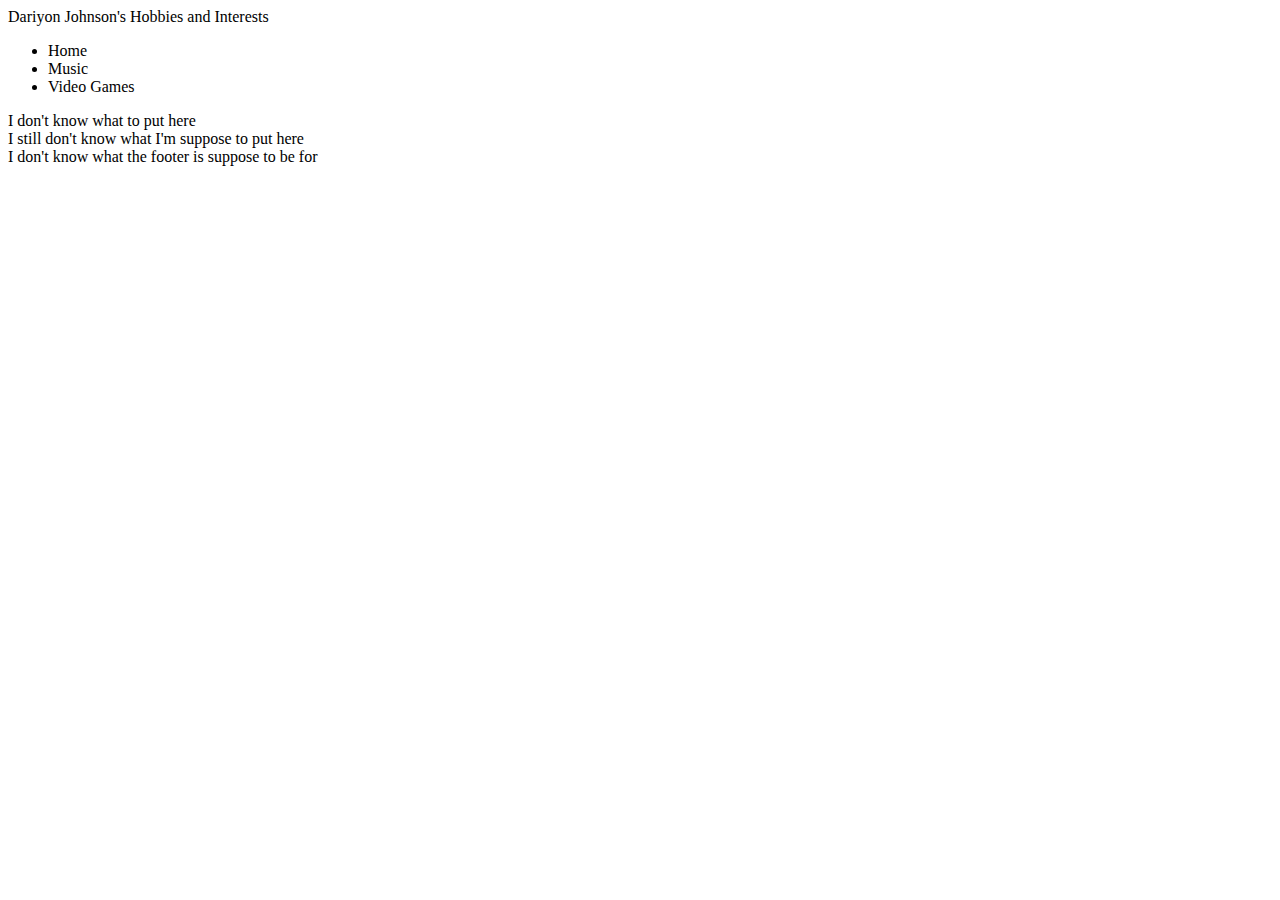
==== music.html @ e1eaadc4 "Create music.html" ====
<html>
<head>
<title> Dariyon's Hobbies</title>
  </head>
  <body>
    <header> Dariyon Johnson's Hobbies and Interests</header>
    <nav>
      <ul>
        <li>Home</li>
        <li>Music</li>
        <li>Video Games</li>
      </ul>
    </nav>
    <! can also use div,class,column for the two column layout>
    <section>
      I don't know what to put here
    </section>
    <aside>
      I still don't know what I'm suppose to put here
    </aside>
    <footer>
      I don't know what the footer is suppose to be for
    </footer>
  </body>
 </html>
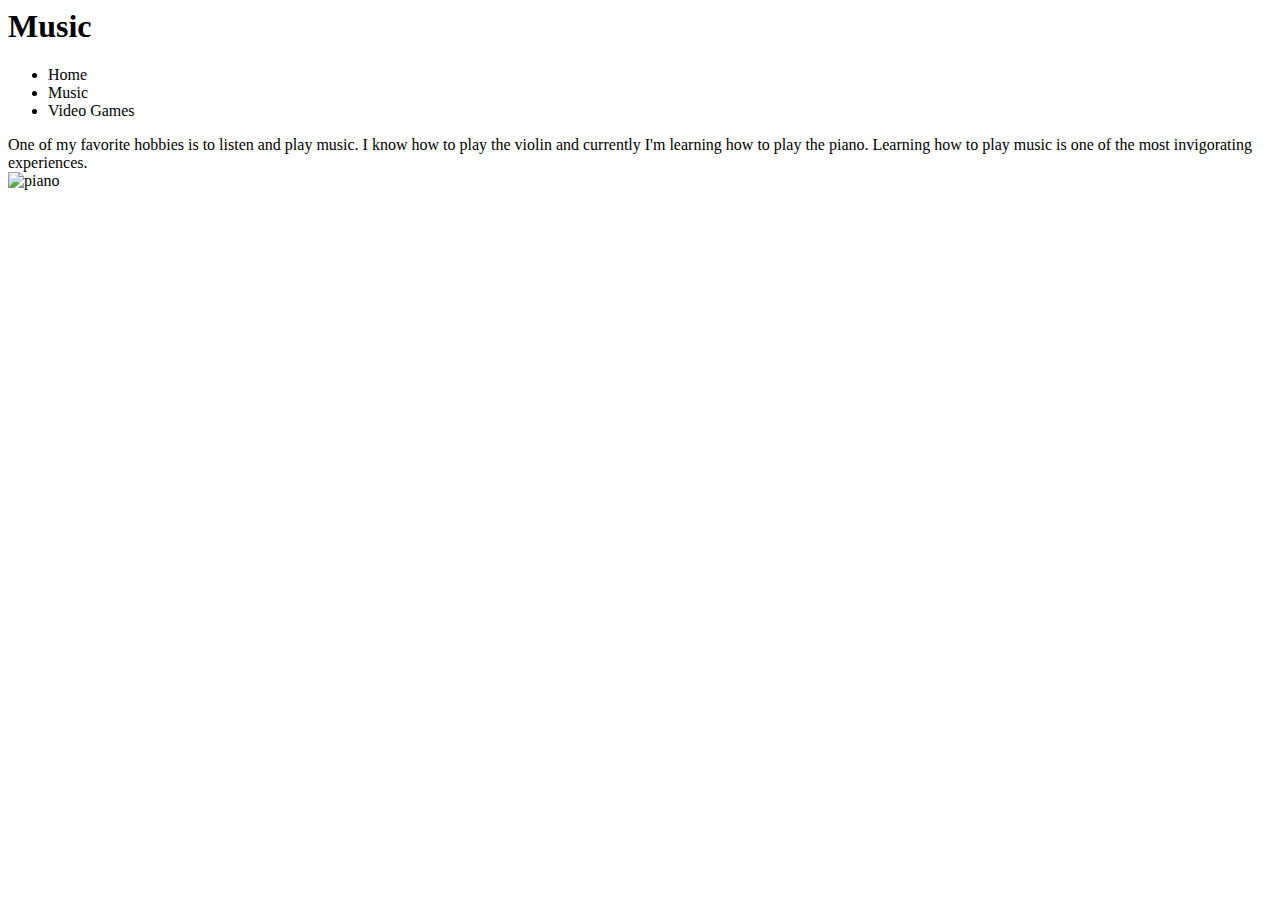
==== commit f657b7fc: "Update music.html" ====
--- a/music.html
+++ b/music.html
@@ -1,25 +1,22 @@
 <html>
 <head>
-<title> Dariyon's Hobbies</title>
+<title>Music - Dariyon's Hobbies</title>
+  <link href="style.css" rel="stylesheet" type="text/css" />
   </head>
   <body>
-    <header> Dariyon Johnson's Hobbies and Interests</header>
+    <h1>Music</h1>
     <nav>
       <ul>
-        <li>Home</li>
-        <li>Music</li>
-        <li>Video Games</li>
+         <li a href="index.html">Home</a></li>
+        <li a href="music.html">Music</a></li>
+        <li a href="videogames.html">Video Games</a></li>
       </ul>
     </nav>
-    <! can also use div,class,column for the two column layout>
     <section>
-      I don't know what to put here
+    One of my favorite hobbies is to listen and play music. I know how to play the violin and currently I'm learning how to play the piano. Learning how to play music is one of the most invigorating experiences.
     </section>
     <aside>
-      I still don't know what I'm suppose to put here
-    </aside>
-    <footer>
-      I don't know what the footer is suppose to be for
-    </footer>
+     <img src="https://i5.walmartimages.com/asr/a980809f-063e-4ed5-be83-d0c8b0a546aa.9d0aa82941b184d3fe7e2435a607c955.jpeg?odnWidth=612&odnHeight=612&odnBg=ffffff" alt="piano">
+</aside>
   </body>
  </html>
--- a/style.css
+++ b/style.css
@@ -0,0 +1,22 @@
+<style>
+/*homepage*/
+header {
+  position: fixed;
+  
+nav {
+  position: fixed;
+  background-color: cyan;
+  color: black;
+}
+nav li {
+  display: inline;
+}
+
+
+
+/*Music*/
+
+
+
+/*Video Games*/
+</style>
